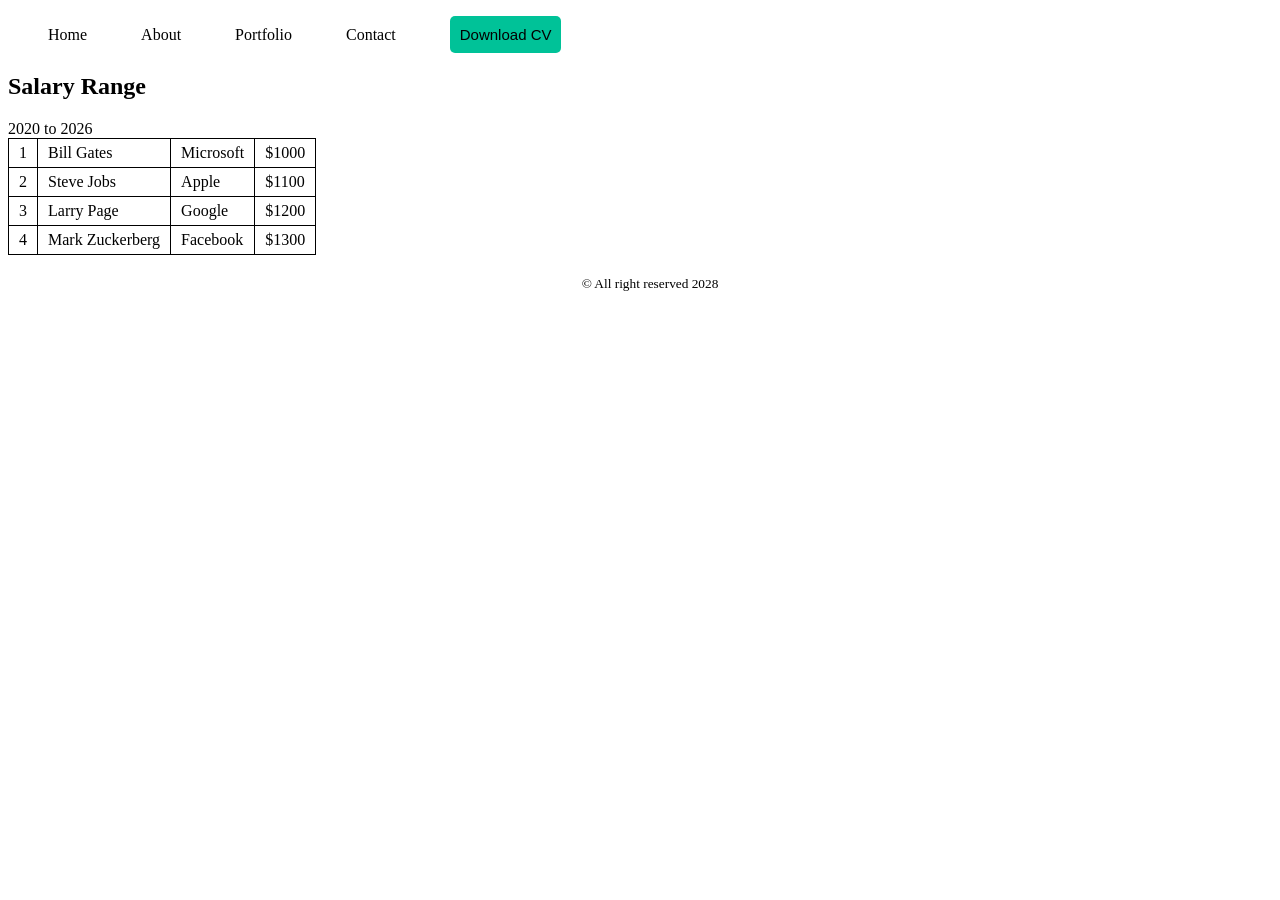
==== about.html @ 8846c801 "added the about and from" ====
<!DOCTYPE html>
<html lang="en">
<head>
    <meta charset="UTF-8">
    <meta name="viewport" content="width=device-width, initial-scale=1.0">
    <title>About Us</title>
    <link rel="stylesheet" href="Styles/styles.css">
    <link rel="stylesheet" href="Styles/form.css">
</head>
<body>
    <header>
        <div class="Nav">    
                <nav>
                    <ul>
                        <li>
                            <a href="index.html">Home</a>
                        </li>
                        <li>
                            <a href="about.html">About</a>
                        </li>
                        <li>
                            <a href="Portfolio">Portfolio</a>
                        </li>
                        <li>
                            <a href="form.html">Contact</a>
                        </li>
                        <li>
                            <a href="Assets/CV & Interview.pdf" target="_blank"><button class="dcv">Download CV</button></a>
                        </li>
                    </ul>
                </nav>
        </div>
    </header>

    <main>
        <h2>Salary Range</h2>
        <table>
            <thead>2020 to 2026</thead>
            <tr>
                <td>1</td>
                <td>Bill Gates</td>
                <td>Microsoft</td>
                <td>$1000</td>
            </tr>
            <tr>
                <td>2</td>
                <td>Steve Jobs</td>
                <td>Apple</td>
                <td>$1100</td>
            </tr>
            <tr>
                <td>3</td>
                <td>Larry Page</td>
                <td>Google</td>
                <td>$1200</td>
            </tr>
            <tr>
                <td>4</td>
                <td>Mark Zuckerberg</td>
                <td>Facebook</td>
                <td>$1300</td>
            </tr>
        </table>
    </main>

    <footer>
        <section>
            <div>
                <p><small class="arr">© All right reserved 2028</small></p>
            </div>
        </section>
    </footer>

</body>
</html>
---- Styles/styles.css ----
.Nav > nav > ul > li {
    display: inline;
    margin-right: 50px;
}

a{
    text-decoration: none;
    color: black;
}

.Nav > nav > ul > li > a > .dcv {
    padding: 10px;
    border-radius: 5px;
    border: none;
    background-color: #00c298;
    font-size: 15px;
    cursor: pointer;
    margin-right: auto;
}

main .hdtxt {
    background-color: rgb(206, 255, 255);
    border: rgb(2, 134, 117) solid;
    border-width: 20px;
    border-radius: 10px;
} 

h3{
    font-size: 26px;
    padding-left: 20px;
    padding-top: 20px;
}

p{
    padding-left: 20px;
    padding-top: 5px;
}

.arr{
    text-align: center;
    display: block;

}

.improtant{
    font-style: italic;
}

.error{
    font-style: oblique;
}

video{
    width: 1400px;
    margin: auto;
    display: block;
    margin-top: 50px;
    border-radius: 10px;
    border: rgb(226, 226, 226) solid;
    border-width: 20px;
}

label{
    display: block;
    margin-top: 10px;
    margin-left: 30px;
}

input{
    padding: 6px;
    border-radius: 5px;
}
---- Styles/form.css ----
table{
    border-collapse: collapse;
}

td{
    border: 1px solid black;
    padding: 5px 10px;
}
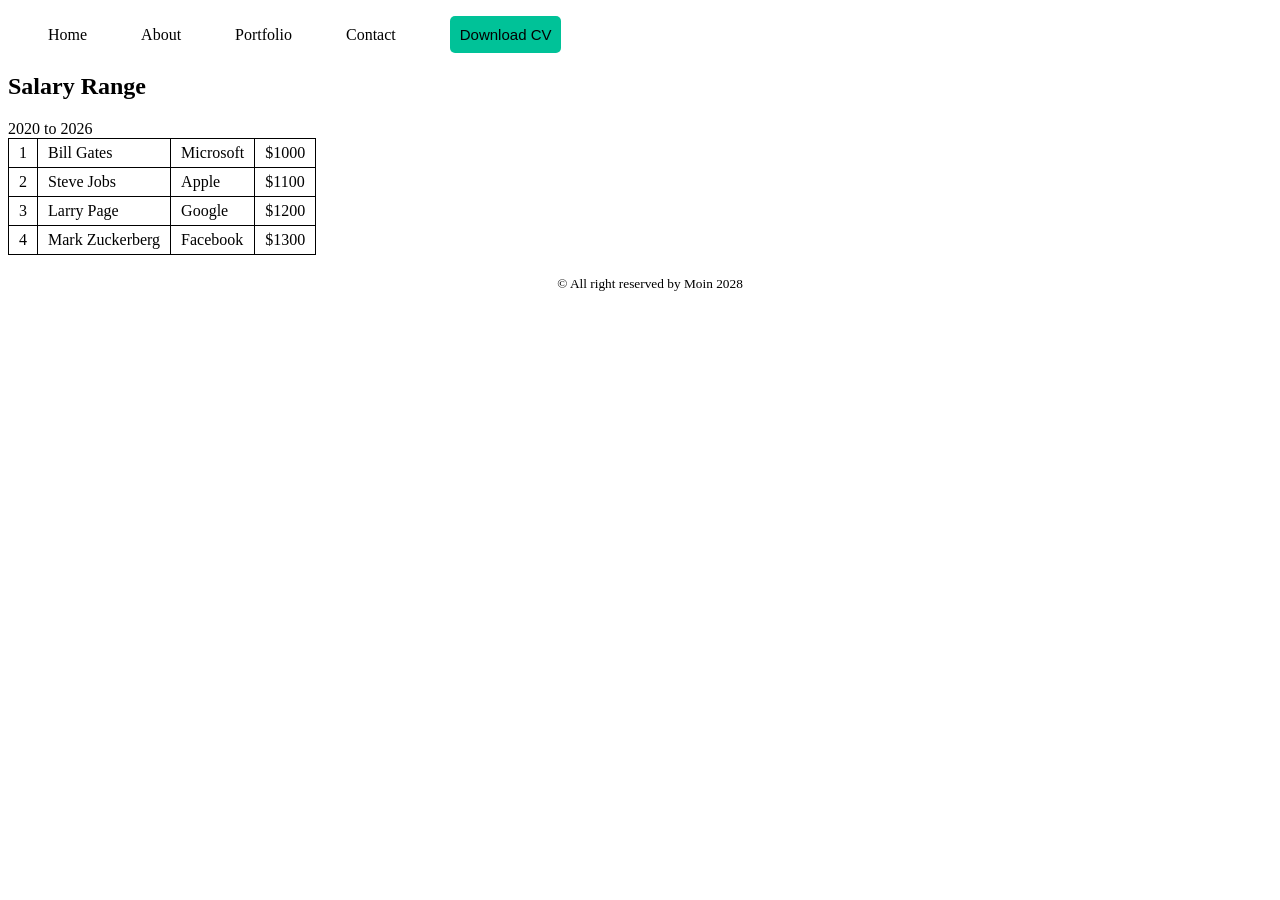
==== commit af6551fd: "added by Moin" ====
--- a/about.html
+++ b/about.html
@@ -66,7 +66,7 @@
     <footer>
         <section>
             <div>
-                <p><small class="arr">© All right reserved 2028</small></p>
+                <p><small class="arr">© All right reserved by Moin 2028</small></p>
             </div>
         </section>
     </footer>
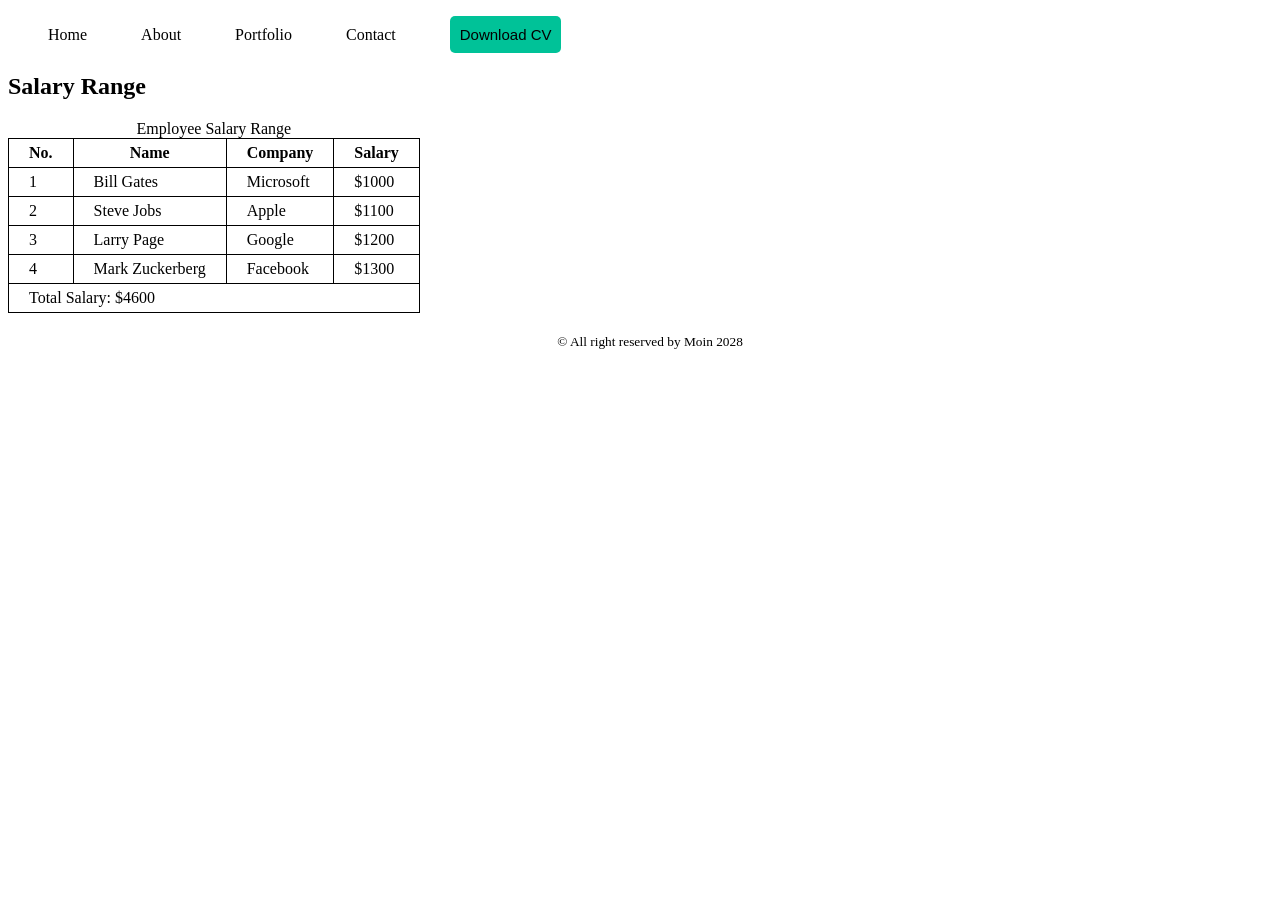
==== commit fa35f426: "some changes" ====
--- a/about.html
+++ b/about.html
@@ -35,31 +35,48 @@
     <main>
         <h2>Salary Range</h2>
         <table>
-            <thead>2020 to 2026</thead>
-            <tr>
-                <td>1</td>
-                <td>Bill Gates</td>
-                <td>Microsoft</td>
-                <td>$1000</td>
-            </tr>
-            <tr>
-                <td>2</td>
-                <td>Steve Jobs</td>
-                <td>Apple</td>
-                <td>$1100</td>
-            </tr>
-            <tr>
-                <td>3</td>
-                <td>Larry Page</td>
-                <td>Google</td>
-                <td>$1200</td>
-            </tr>
-            <tr>
-                <td>4</td>
-                <td>Mark Zuckerberg</td>
-                <td>Facebook</td>
-                <td>$1300</td>
-            </tr>
+            <thead>
+                <Caption>Employee Salary Range</Caption>
+            </thead>
+
+            <tbody>
+                <tr>
+                    <th>No.</th>
+                    <th>Name</th>
+                    <th>Company</th>
+                    <th>Salary</th>
+                </tr>
+
+                <tr>
+                    <td>1</td>
+                    <td>Bill Gates</td>
+                    <td>Microsoft</td>
+                    <td>$1000</td>
+                </tr>
+                <tr>
+                    <td>2</td>
+                    <td>Steve Jobs</td>
+                    <td>Apple</td>
+                    <td>$1100</td>
+                </tr>
+                <tr>
+                    <td>3</td>
+                    <td>Larry Page</td>
+                    <td>Google</td>
+                    <td>$1200</td>
+                </tr>
+                <tr>
+                    <td>4</td>
+                    <td>Mark Zuckerberg</td>
+                    <td>Facebook</td>
+                    <td>$1300</td>
+                </tr>
+            </tbody>
+
+            <tfoot>
+                <td colspan="4">Total Salary: $4600</td>
+            </tfoot>
+
         </table>
     </main>
 
--- a/Styles/styles.css
+++ b/Styles/styles.css
@@ -3,9 +3,13 @@
     margin-right: 50px;
 }
 
-a{
+nav > ul > li > a{
     text-decoration: none;
     color: black;
+}
+
+nav > ul > li > a:hover{
+    color: #00c298;
 }
 
 .Nav > nav > ul > li > a > .dcv {
--- a/Styles/form.css
+++ b/Styles/form.css
@@ -2,7 +2,7 @@
     border-collapse: collapse;
 }
 
-td{
+td, th{
     border: 1px solid black;
-    padding: 5px 10px;
+    padding: 5px 20px;
 }
